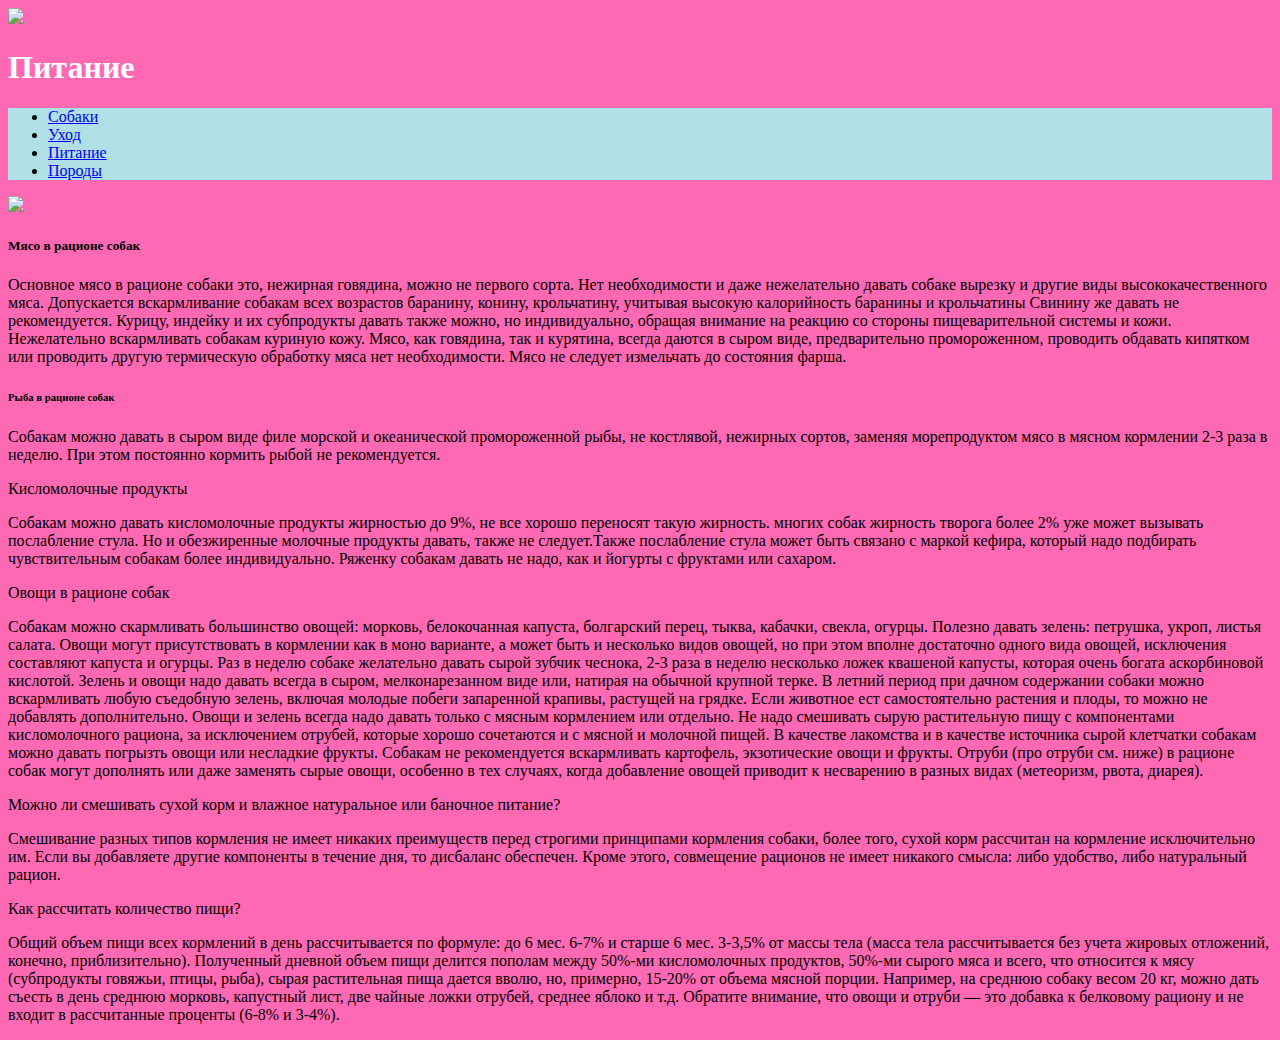
==== pitanie.html @ 46a49de2 "first commit" ====
<!doctype html>
<html>
    <head>
        <meta charset="utf-8">
        <title>Питание</title></title>
    </head>
    <body>
        <header>
            <img src="https://i.pinimg.com/236x/47/cc/1c/47cc1c12ac8b3ad5c2ebae606c266aa1.jpg?nii=t">
            <h1>Питание</h1>
            <link href="style.css" rel="stylesheet">
        </header>
        <div>
            <nav>
                <ul>
                    <li><a href="index.html">Собаки</a></li>
                    <li><a href="uhod.html">Уход</a></li>
                    <li><a href="pitanie.html">Питание</a></li>
                    <li><a href="porodi.html">Породы</a></li>
                </ul>
            </nav>
            <img src="https://www.ugorizont.ru/wp-content/uploads/sites/39/2016/04/800px-Pembroke_Welsh_Corgi_dog-767x1024.jpg"
            <main>
                <h5>Мясо в рационе собак</h5>

                <p>Основное мясо в рационе собаки это, нежирная говядина, можно не первого сорта.
                Нет необходимости и даже нежелательно давать собаке вырезку и другие виды высококачественного мяса.
                Допускается вскармливание собакам всех возрастов баранину, конину, крольчатину, учитывая высокую калорийность баранины и крольчатины
                Свинину же давать не рекомендуется. Курицу, индейку и их субпродукты давать также можно, но индивидуально, обращая внимание на реакцию со стороны пищеварительной системы и кожи.
                Нежелательно вскармливать собакам куриную кожу. Мясо, как говядина, так и курятина, всегда даются в сыром виде, предварительно промороженном,
                проводить обдавать кипятком или проводить другую термическую обработку мяса нет необходимости.
                Мясо не следует измельчать до состояния фарша.</p>


                <h6>Рыба в рационе собак</h6>

                <p>Собакам можно давать в сыром виде филе морской и океанической промороженной рыбы, не костлявой, нежирных сортов, заменяя морепродуктом мясо в мясном кормлении 2-3 раза в неделю.
                При этом постоянно кормить рыбой не рекомендуется.</p>

                <h7>Кисломолочные продукты</h7>

                <p>Собакам можно давать кисломолочные продукты жирностью до 9%, не все хорошо переносят такую жирность.
                многих собак жирность творога более 2% уже может вызывать послабление стула. Но и обезжиренные молочные продукты давать, также не следует.Также послабление стула может быть связано с маркой кефира,
                который надо подбирать чувствительным собакам более индивидуально.
                Ряженку собакам давать не надо, как и йогурты с фруктами или сахаром.</p>
                <h8>Овощи в рационе собак</h8>
                <p>Собакам можно скармливать большинство овощей: морковь, белокочанная капуста, болгарский перец,
                тыква, кабачки, свекла, огурцы. Полезно давать зелень: петрушка, укроп, листья салата. Овощи могут присутствовать в кормлении как в
                моно варианте, а может быть и несколько видов овощей, но при этом вполне достаточно одного вида овощей, исключения составляют капуста и огурцы.
                Раз в неделю собаке желательно давать сырой зубчик чеснока, 2-3 раза в неделю несколько ложек квашеной капусты, которая очень богата аскорбиновой кислотой.
                Зелень и овощи надо давать всегда в сыром, мелконарезанном виде или, натирая на обычной крупной терке. В летний период при дачном содержании собаки можно
                вскармливать любую съедобную зелень, включая молодые побеги запаренной крапивы, растущей на грядке. Если животное ест самостоятельно растения и плоды, то можно
                не добавлять дополнительно. Овощи и зелень всегда надо давать только с мясным кормлением или отдельно. Не надо смешивать сырую растительную пищу с компонентами
                кисломолочного рациона, за исключением отрубей, которые хорошо сочетаются и с мясной и молочной пищей. В качестве лакомства и в качестве источника сырой клетчатки
                собакам можно давать погрызть овощи или несладкие фрукты. Собакам не рекомендуется вскармливать картофель, экзотические овощи и фрукты. Отруби (про отруби см. ниже)
                в рационе собак могут дополнять или даже заменять сырые овощи, особенно в тех случаях, когда добавление овощей приводит к несварению в разных видах (метеоризм, рвота, диарея).</p>
                <h9>Можно ли смешивать сухой корм и влажное натуральное или баночное питание?</h9>
                <p>Смешивание разных типов кормления не имеет никаких преимуществ перед строгими принципами кормления собаки, более того,
                сухой корм рассчитан на кормление исключительно им. Если вы добавляете другие компоненты в течение дня, то дисбаланс обеспечен. Кроме этого, совмещение рационов не имеет
                никакого смысла: либо удобство, либо натуральный рацион.</p>
                <h10>Как рассчитать количество пищи?</h10>
                <p>Общий объем пищи всех кормлений в день рассчитывается по формуле: до 6 мес. 6-7% и старше 6 мес. 3-3,5% от массы тела (масса тела рассчитывается без учета жировых отложений, конечно, приблизительно).
                Полученный дневной объем пищи делится пополам между 50%-ми кисломолочных продуктов, 50%-ми сырого мяса и всего, что относится к мясу (субпродукты говяжьи, птицы, рыба), сырая растительная пища дается вволю,
                но, примерно, 15-20% от объема мясной порции. Например, на среднюю собаку весом 20 кг, можно дать съесть в день среднюю морковь, капустный лист, две чайные ложки отрубей, среднее яблоко и т.д. Обратите внимание, что овощи и отруби —
                это добавка к белковому рациону и не входит в рассчитанные проценты (6-8% и 3-4%).</p>
                



            </main>
        </div>
    </body>
</html>
---- style.css ----
body {
    background-color: #ff69B4;
}
#flex {
    display: flex;
    flex-direction: row;
}

nav {
    background-color: #B0E0E6;
}
main {
    background-color: #FFB6C1;
}
h1 {
    color: white;
}
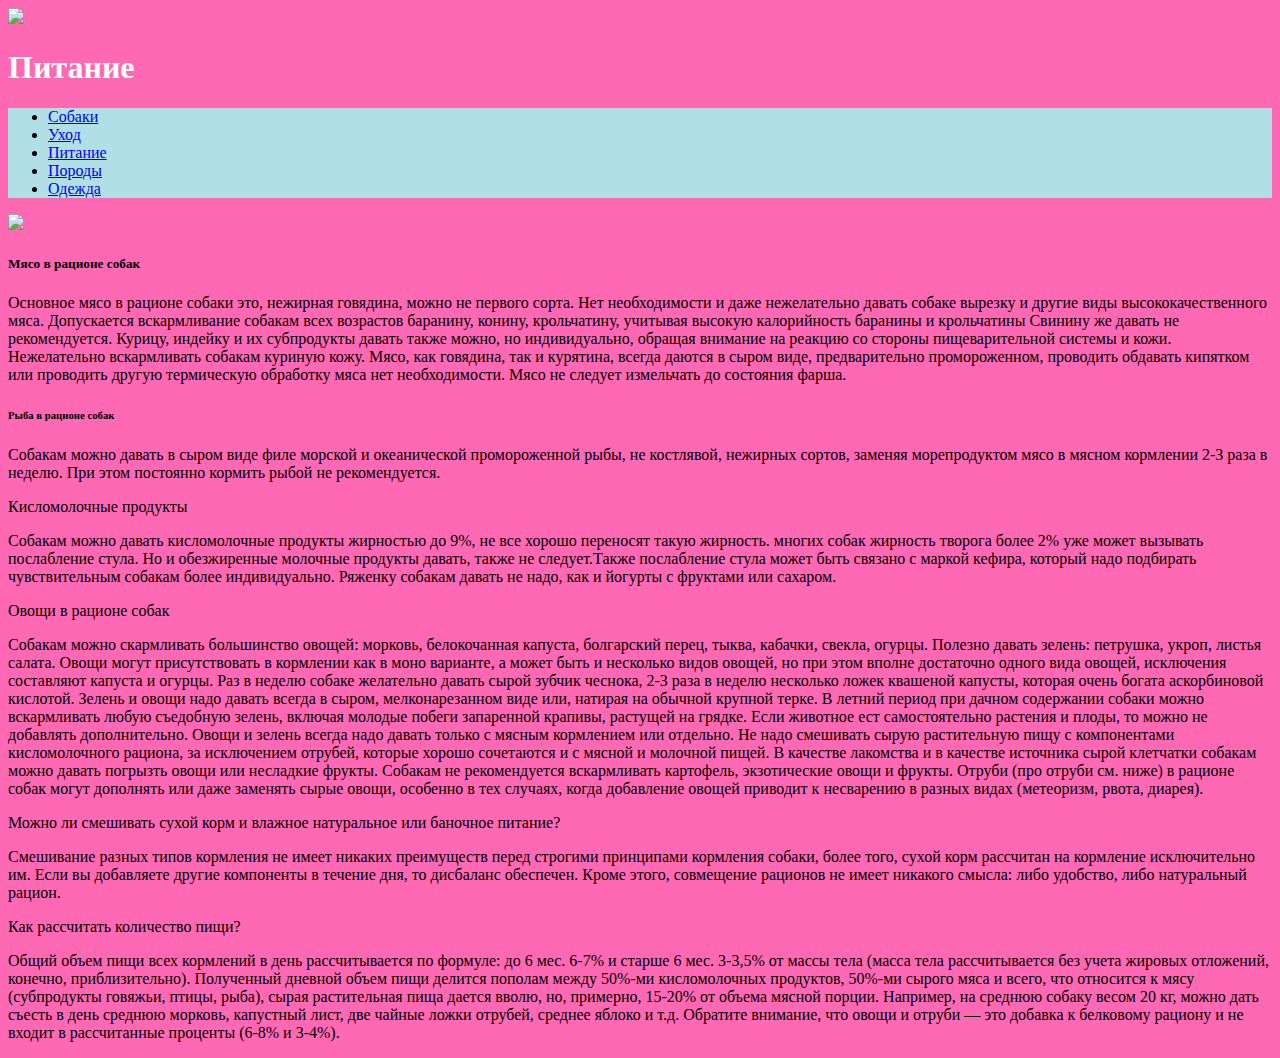
==== commit f2889f5d: "nw" ====
--- a/pitanie.html
+++ b/pitanie.html
@@ -17,6 +17,7 @@
                     <li><a href="uhod.html">Уход</a></li>
                     <li><a href="pitanie.html">Питание</a></li>
                     <li><a href="porodi.html">Породы</a></li>
+                     <li><a href="odejda.html">Одежда</a></li>
                 </ul>
             </nav>
             <img src="https://www.ugorizont.ru/wp-content/uploads/sites/39/2016/04/800px-Pembroke_Welsh_Corgi_dog-767x1024.jpg"
@@ -63,7 +64,7 @@
                 Полученный дневной объем пищи делится пополам между 50%-ми кисломолочных продуктов, 50%-ми сырого мяса и всего, что относится к мясу (субпродукты говяжьи, птицы, рыба), сырая растительная пища дается вволю,
                 но, примерно, 15-20% от объема мясной порции. Например, на среднюю собаку весом 20 кг, можно дать съесть в день среднюю морковь, капустный лист, две чайные ложки отрубей, среднее яблоко и т.д. Обратите внимание, что овощи и отруби —
                 это добавка к белковому рациону и не входит в рассчитанные проценты (6-8% и 3-4%).</p>
-                
+
 
 
 
